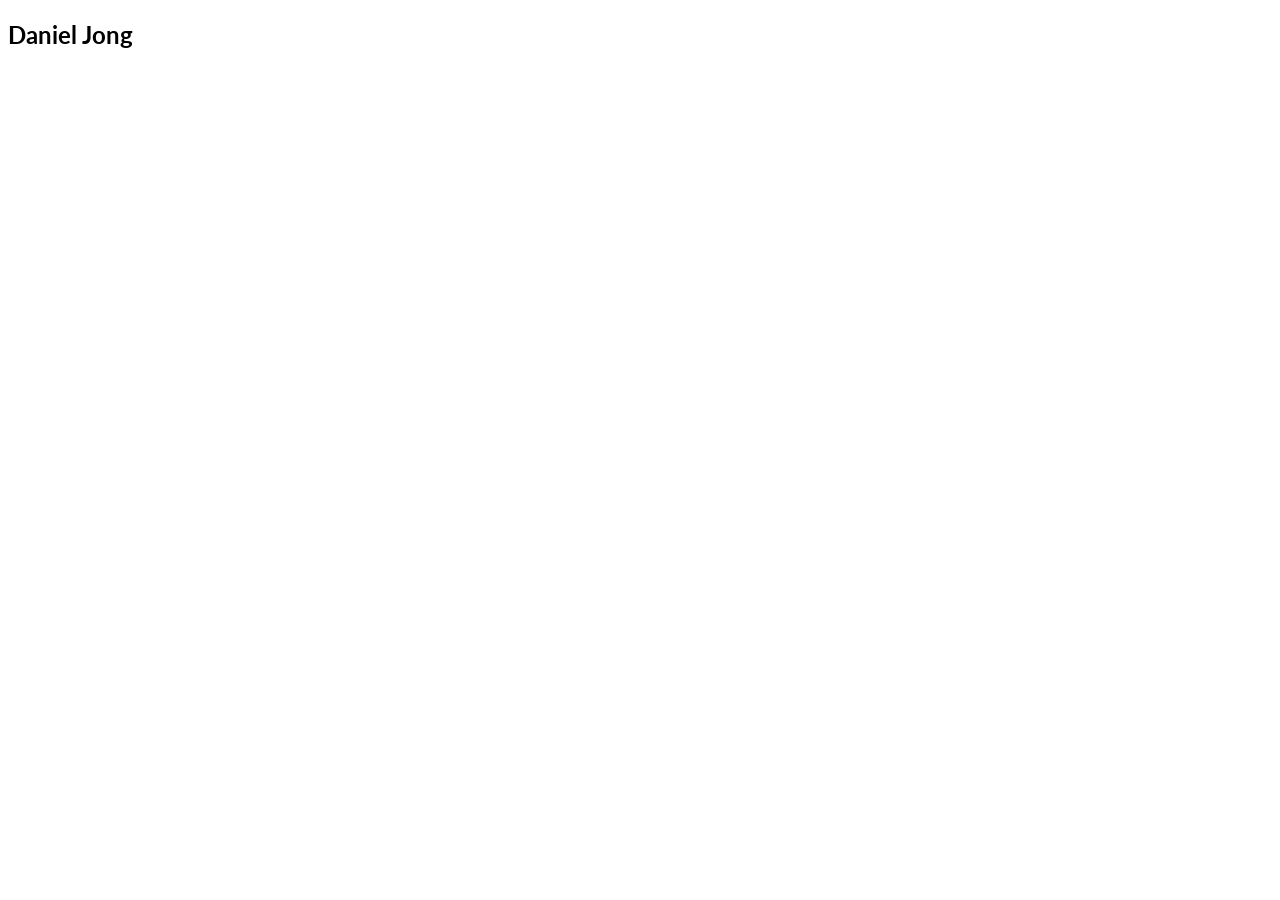
==== index.html @ 38b3dc83 "Rename test.html to index.html" ====
<!DOCTYPE HTML>
<html>

<head>
<meta name="viewport" content="width=device-width, initial-scale=1.0">

<link href="https://fonts.googleapis.com/css?family=Lato&display=swap" rel="stylesheet">
<link href="main.css" rel="stylesheet"/>

</head>

<section id="welcome-section" class="welcome-section">
	<h1 style="font-family: Lato;">
		Daniel Jong
	</h1>
</section>

</html>
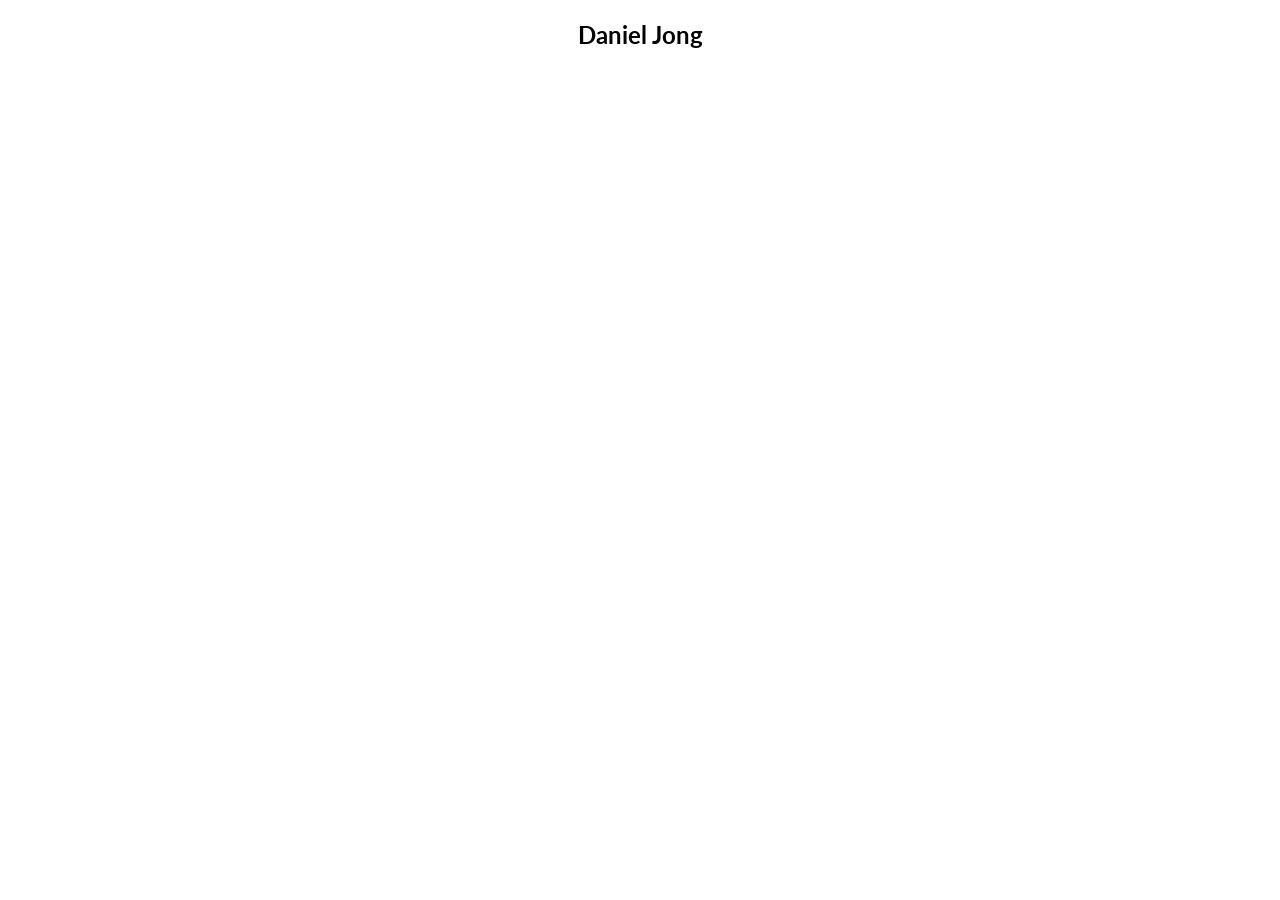
==== commit 3387503e: "Update index.html" ====
--- a/index.html
+++ b/index.html
@@ -10,7 +10,7 @@
 </head>
 
 <section id="welcome-section" class="welcome-section">
-	<h1 style="font-family: Lato;">
+	<h1 style="font-family: Lato; text-align: center;">
 		Daniel Jong
 	</h1>
 </section>
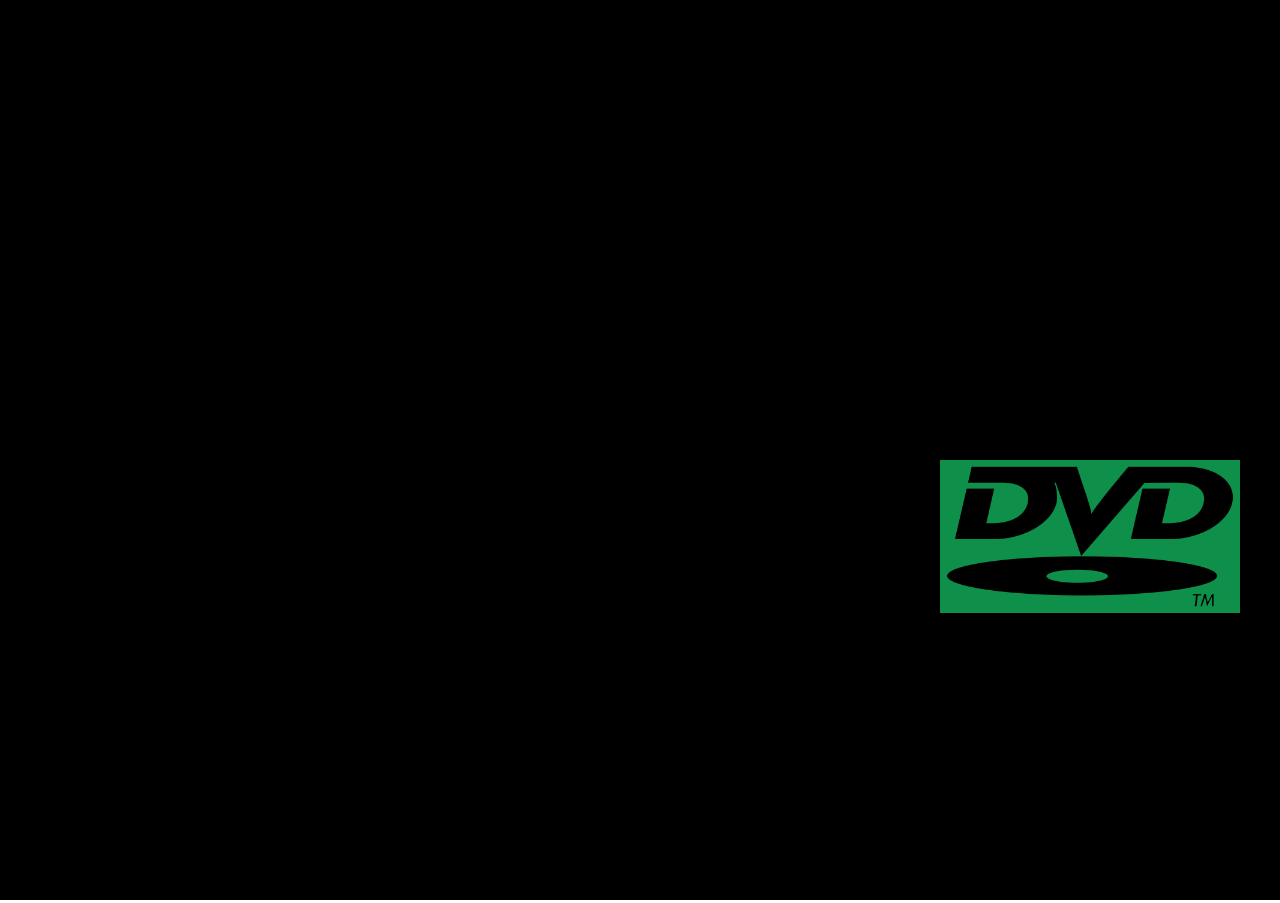
==== commit 6c2586bf: "Add files via upload" ====
--- a/index.html
+++ b/index.html
@@ -1,18 +1,13 @@
-<!DOCTYPE HTML>
+<!DOCTYPE html>
 <html>
+    <head>
+        <title>Daniel Jong</title>
+        <meta name="viewport" content="width=device-width,initial-scale=1" />
+        <link rel="stylesheet" href="reset.css" />
+        <script defer src="app.js"></script>
+    </head>
 
-<head>
-<meta name="viewport" content="width=device-width, initial-scale=1.0">
-
-<link href="https://fonts.googleapis.com/css?family=Lato&display=swap" rel="stylesheet">
-<link href="main.css" rel="stylesheet"/>
-
-</head>
-
-<section id="welcome-section" class="welcome-section">
-	<h1 style="font-family: Lato; text-align: center;">
-		Daniel Jong
-	</h1>
-</section>
-
+    <body>
+        <canvas id="tv-screen"></canvas>
+    </body>
 </html>
